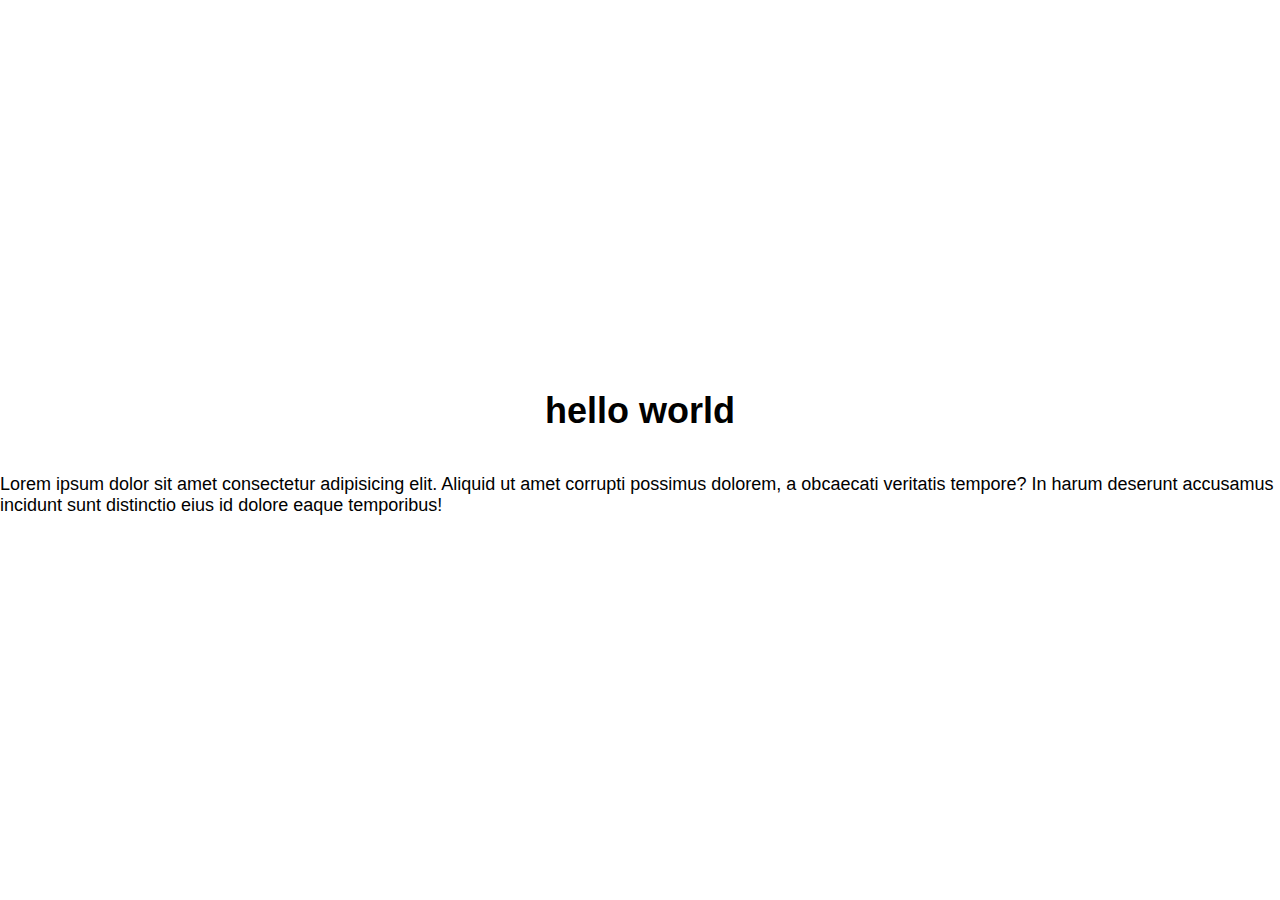
==== index.html @ 02145ae8 "my first commit" ====
<!DOCTYPE html>
<html lang="en">
<head>
    <meta charset="UTF-8">
    <meta name="viewport" content="width=device-width, initial-scale=1.0">
    <title>Document</title>
    <link rel="stylesheet" href="/style_sass/style.css">
</head>
<body>
    <h1>hello world</h1>
    <p>Lorem ipsum dolor sit amet consectetur adipisicing elit. Aliquid ut amet corrupti possimus dolorem, a obcaecati veritatis tempore? In harum deserunt accusamus incidunt sunt distinctio eius id dolore eaque temporibus!</p>
</body>
</html>
---- style_sass/style.css ----
html, body, ol, ul {
  padding: 0;
  margin: 0;
}

h1 {
  color: "red";
}

body {
  font-family: Helvetica, sans-serif;
  font-size: 18px;
  display: flex;
  justify-content: center;
  align-items: center;
  flex-direction: column;
  height: 100vh;
}

p {
  color: "blue";
}/*# sourceMappingURL=style.css.map */
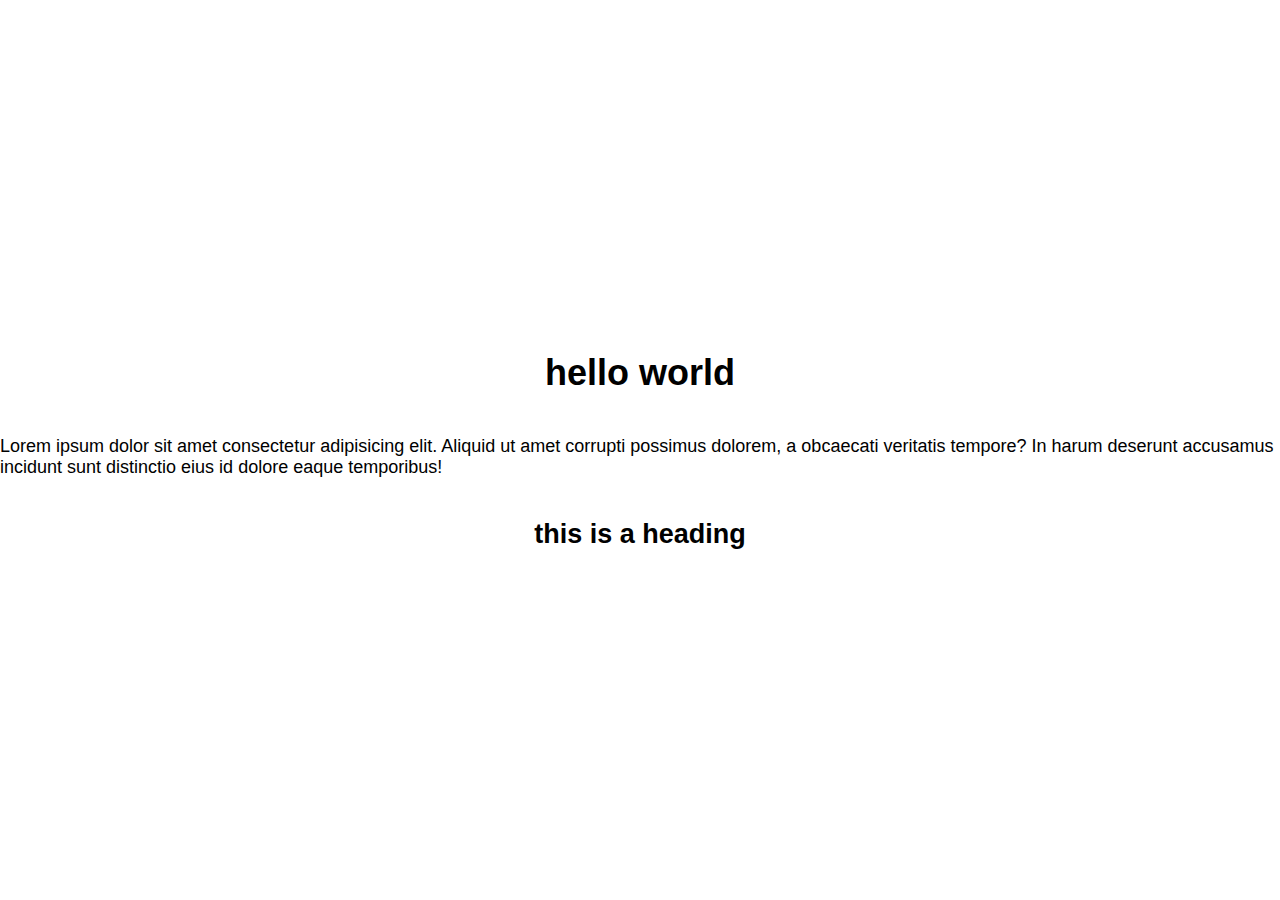
==== commit 75732a00: "Update index.htmls" ====
--- a/index.html
+++ b/index.html
@@ -8,6 +8,9 @@
 </head>
 <body>
     <h1>hello world</h1>
-    <p>Lorem ipsum dolor sit amet consectetur adipisicing elit. Aliquid ut amet corrupti possimus dolorem, a obcaecati veritatis tempore? In harum deserunt accusamus incidunt sunt distinctio eius id dolore eaque temporibus!</p>
+    <p>Lorem ipsum dolor sit amet consectetur adipisicing elit. Aliquid ut amet corrupti possimus dolorem, 
+        a obcaecati veritatis tempore? In harum deserunt accusamus incidunt sunt distinctio eius id dolore eaque temporibus!
+    </p>
+    <h2>this is a heading </h2>
 </body>
-</html>+</html>
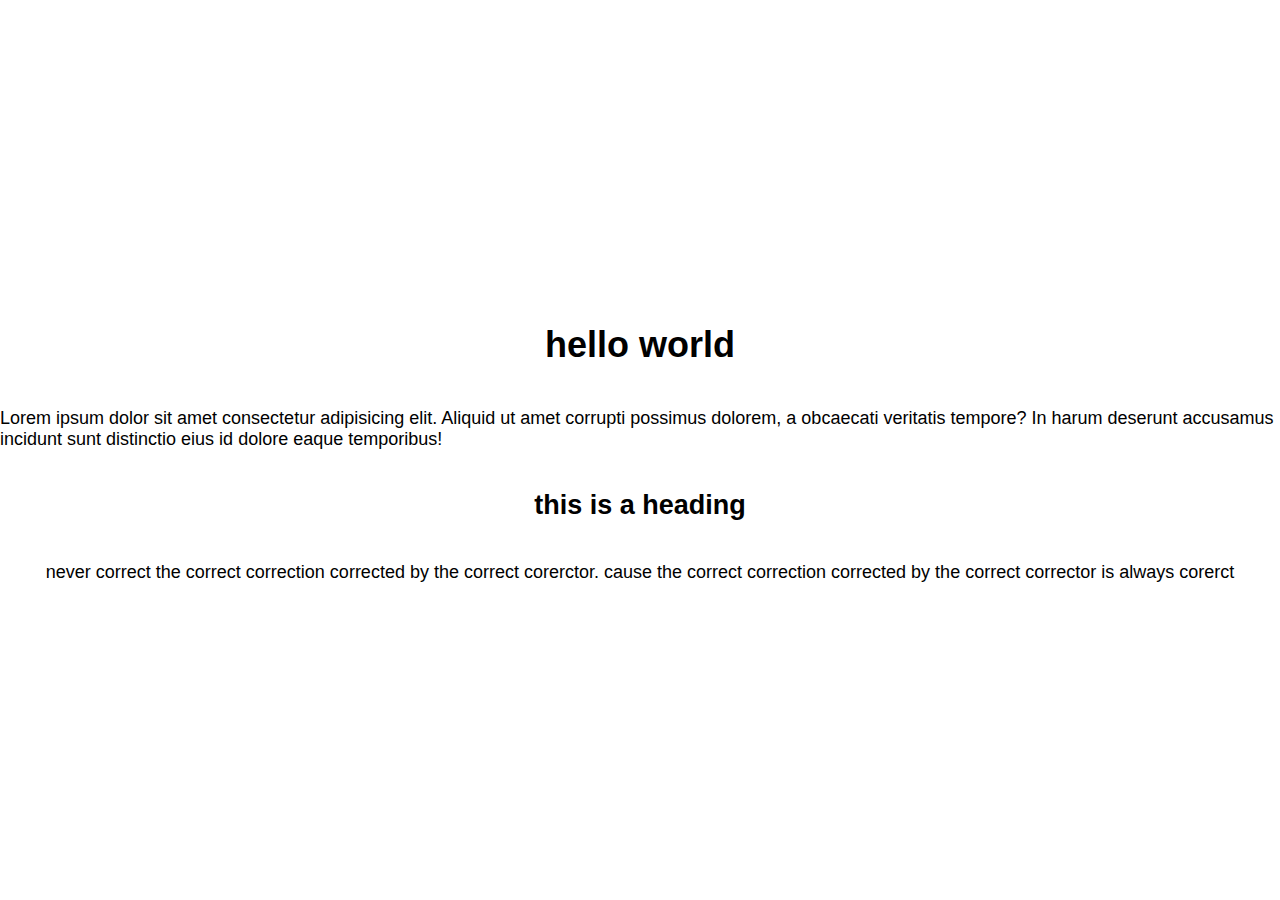
==== commit b75858f4: "Update index.html" ====
--- a/index.html
+++ b/index.html
@@ -12,5 +12,8 @@
         a obcaecati veritatis tempore? In harum deserunt accusamus incidunt sunt distinctio eius id dolore eaque temporibus!
     </p>
     <h2>this is a heading </h2>
+    <p>
+        never correct the correct correction corrected by the correct corerctor. cause the correct correction corrected by the correct corrector is always corerct
+    </p>
 </body>
 </html>
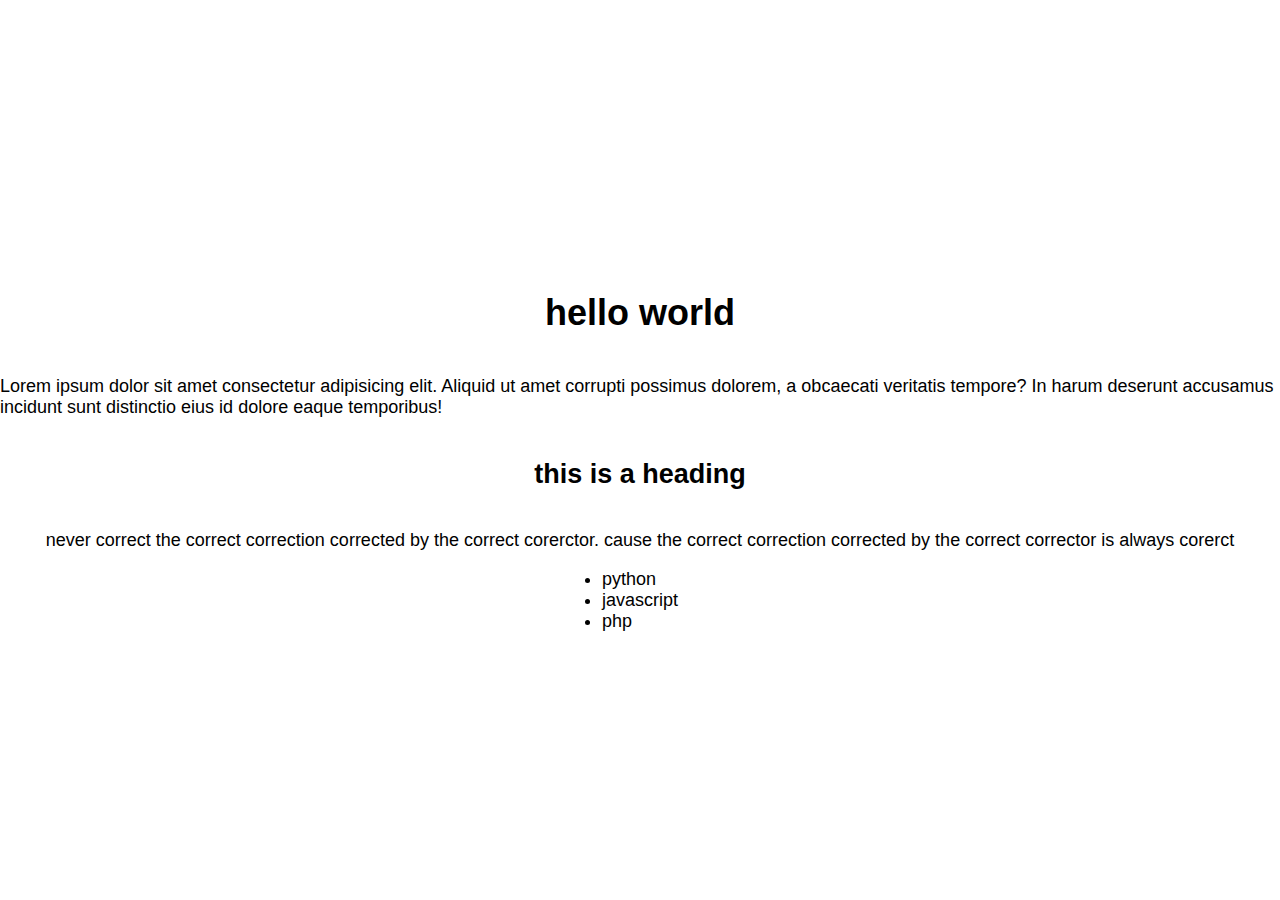
==== commit 0f73f38f: "Update index.html" ====
--- a/index.html
+++ b/index.html
@@ -15,5 +15,10 @@
     <p>
         never correct the correct correction corrected by the correct corerctor. cause the correct correction corrected by the correct corrector is always corerct
     </p>
+    <ul>
+        <li>python</li>
+        <li>javascript</li>
+        <li>php</li>
+    </ul>
 </body>
 </html>
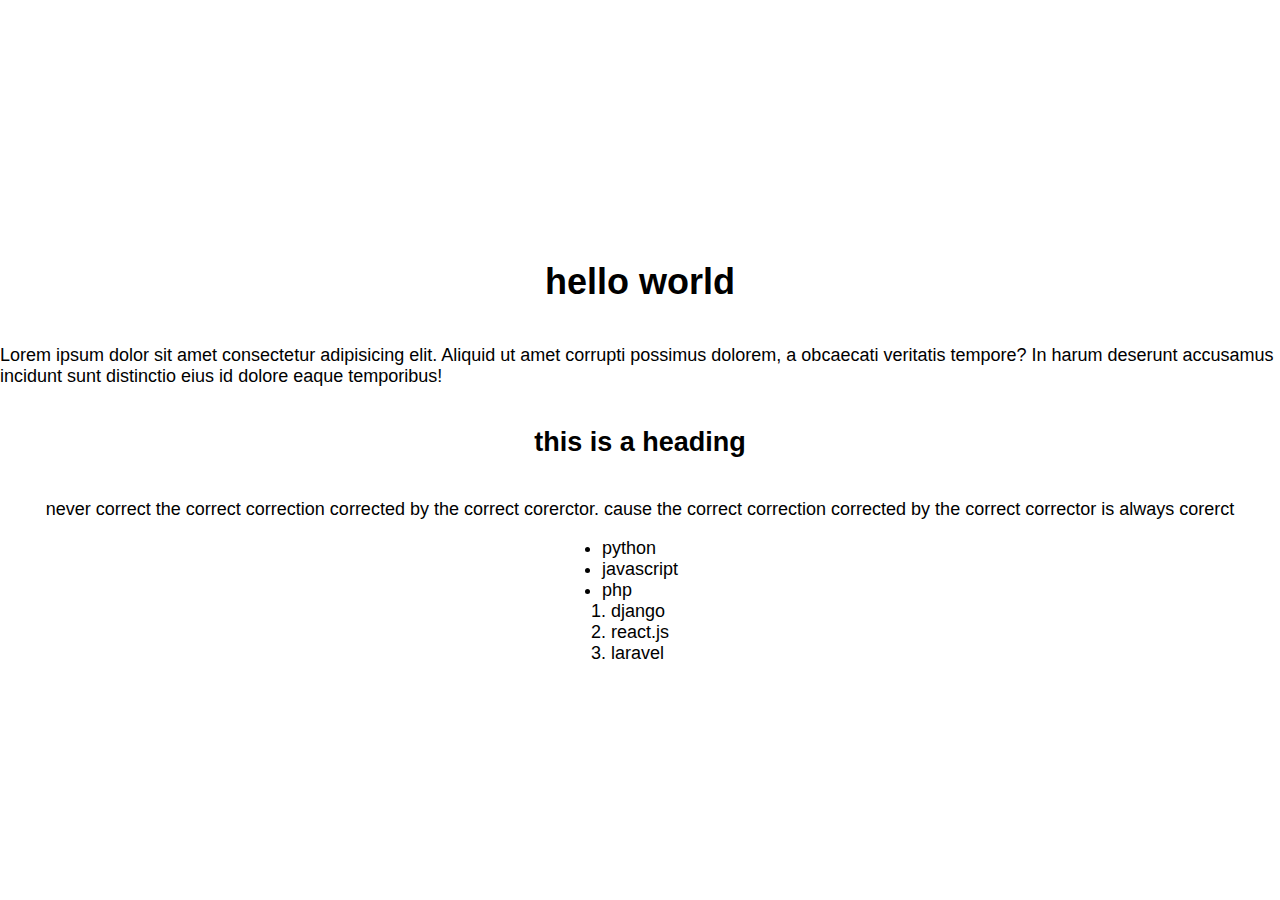
==== commit 9e62ca79: "Update index.html" ====
--- a/index.html
+++ b/index.html
@@ -20,5 +20,10 @@
         <li>javascript</li>
         <li>php</li>
     </ul>
+    <ol>
+        <li>django</li>
+        <li>react.js</li>
+        <li>laravel</li>
+    </ol>
 </body>
 </html>
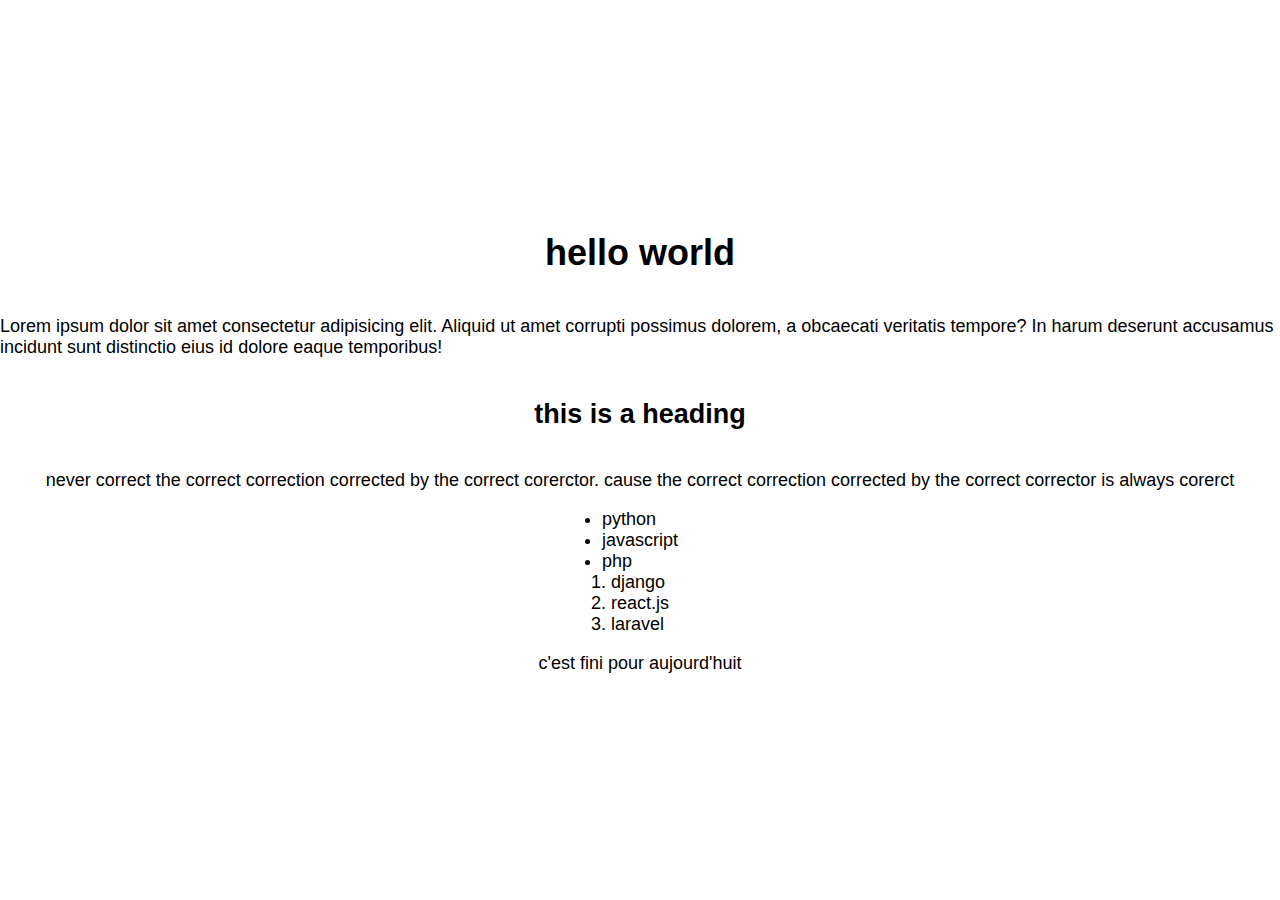
==== commit 6a4a350e: "Update index.html" ====
--- a/index.html
+++ b/index.html
@@ -25,5 +25,6 @@
         <li>react.js</li>
         <li>laravel</li>
     </ol>
+    <p>c'est fini pour aujourd'huit</p>
 </body>
 </html>
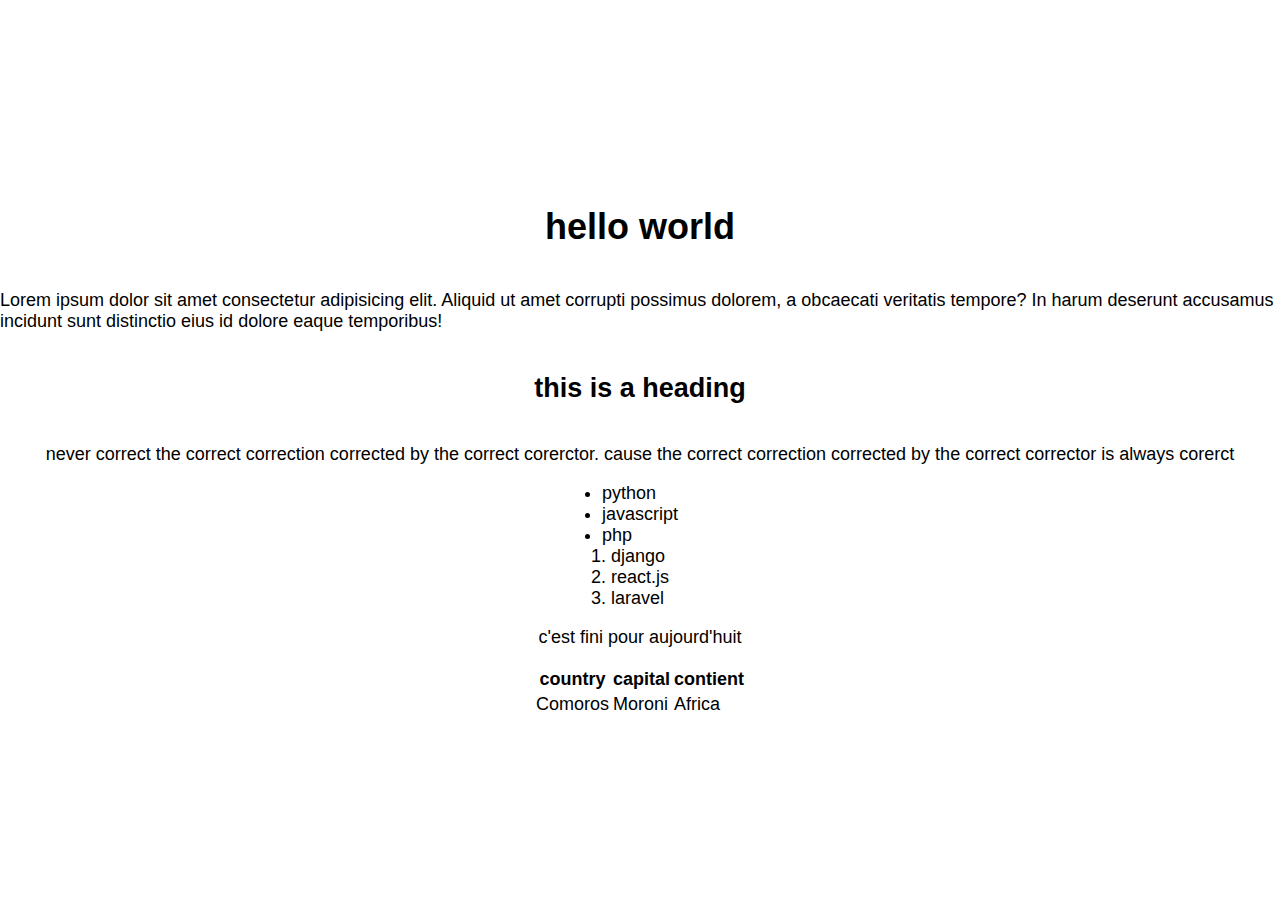
==== commit 351ae535: "added an image and a table" ====
--- a/index.html
+++ b/index.html
@@ -26,5 +26,21 @@
         <li>laravel</li>
     </ol>
     <p>c'est fini pour aujourd'huit</p>
+    <table>
+        <thead>
+            <tr>
+                <th>country</th>
+                <th>capital</th>
+                <th>contient</th>
+            </tr>
+        </thead>
+        <tbody>
+            <tr>
+                <td>Comoros</td>
+                <td>Moroni</td>
+                <td>Africa</td>
+            </tr>
+        </tbody>
+    </table>
 </body>
 </html>
